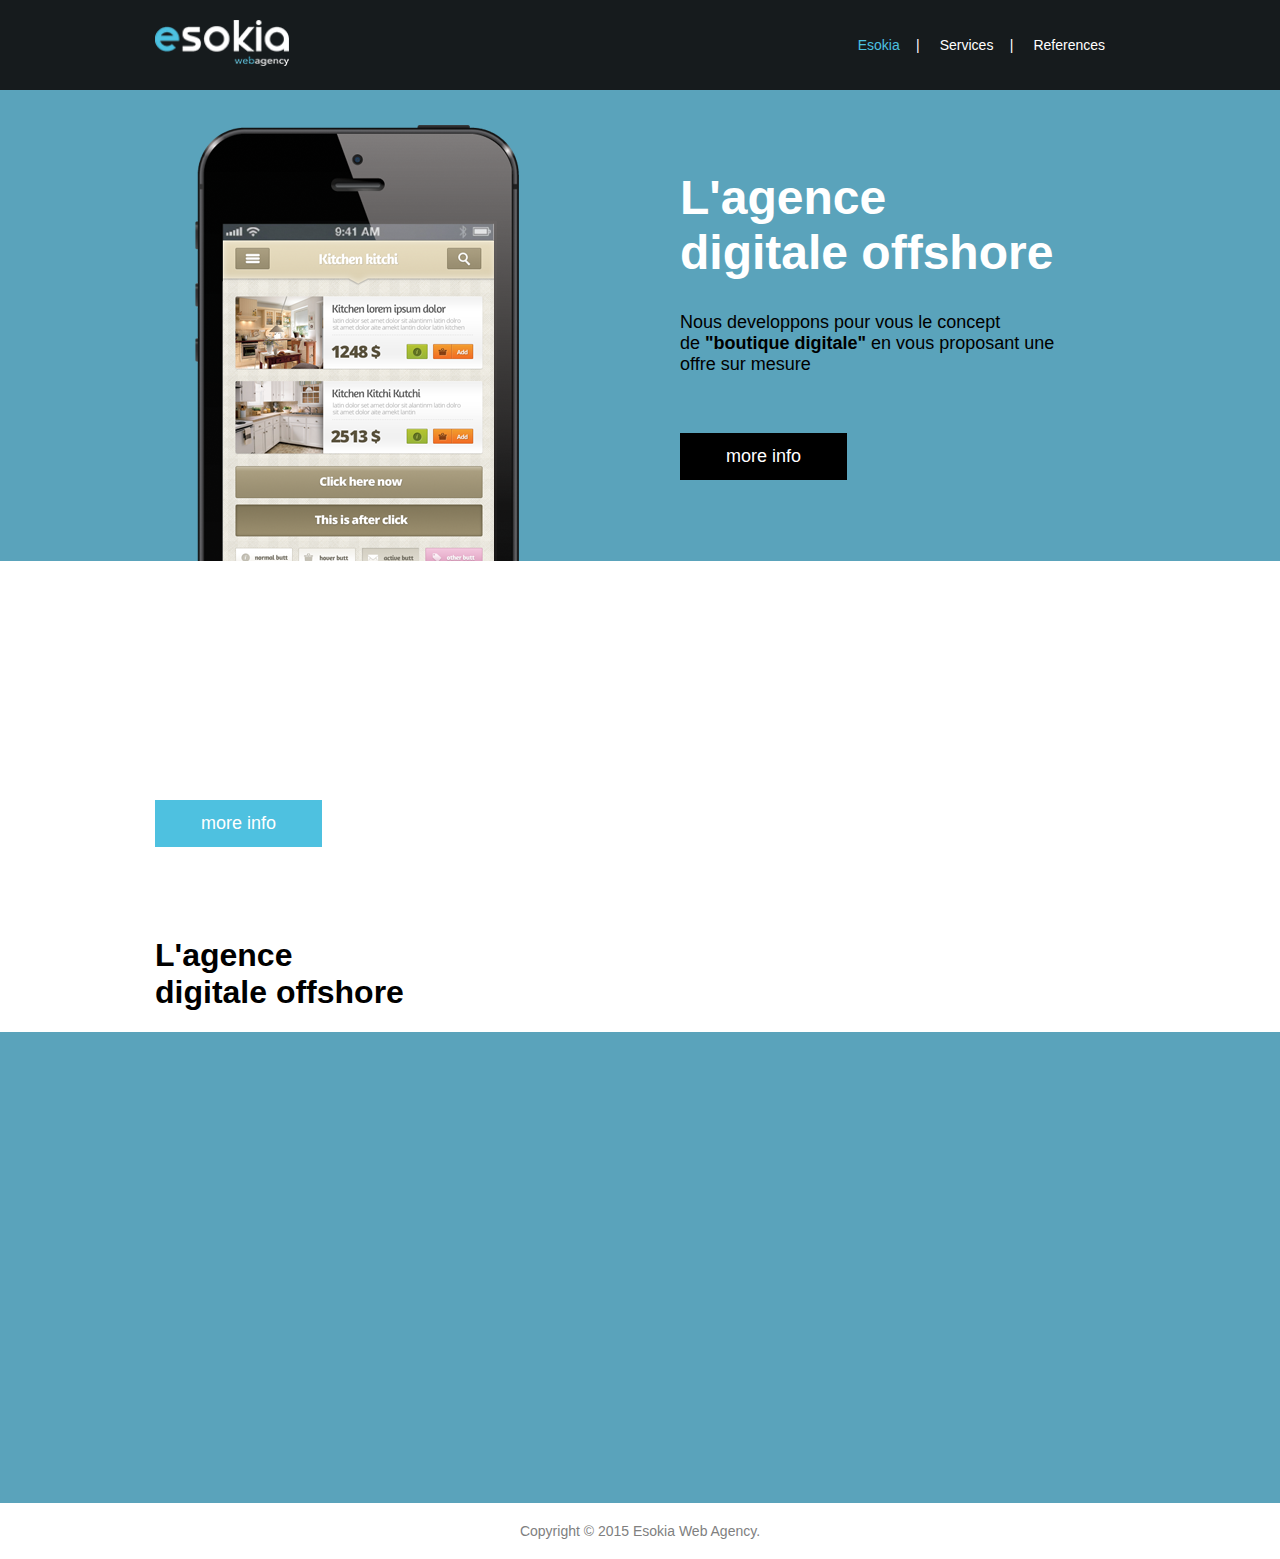
==== index.html @ 16577f8c "first commit" ====
<!DOCTYPE html>
<html lang="en">

<head>
  <meta charset="UTF-8">
  <meta name="viewport" content="width=device-width, initial-scale=1.0">
  <link rel="stylesheet" href="style.css">
  <title>Esokia Web Agency</title>
</head>

<body>

  <!--class  Header-->
  <header class="header">

    <!--Phone Container-->
    <div class="container">

      <div class="flex header-inner">

        <div class="logo">
          <a href="index.html"><img src="Image/logo.png" alt="Logo"></a>
        </div>

        <nav class="Nlinks ">
          <ul class="menu-main">
            <li><a href="#" class="white-link active-trail">Esokia</a></li>
            <li><a href="#" class="white-link">Services</a></li>
            <li><a href="#" class="white-link">References</a></li>
          </ul>
          <div>
        </nav>

      </div>
    </div>
  </header>



  <!--class-->
  <div class="banner">

    <!--container-->
    <div class="container">
      <div class="flex banner-inner">
        <div class="banner-image">
          <img src="Image/phone.PNG" alt="phone">

        </div>

        <div class="banner-content">
          <h1 class="heading-1 color-white">L'agence <br> digitale offshore</h1>

          <p class="paragraph-1 color-black">Nous developpons pour vous le concept <br> de <b>"boutique digitale"</b> en vous
            proposant une <br> offre sur mesure</p>

          <button class="button info-button">more info</button>
        </div>
      </div>
    </div>
    </section>
    </div>
  </div>









  <!--Our Services-->
   <!--class-->
  <div class="service">

 <!--container-->
<div class="container">
  <div class="one"></div>
  <button class="button  service-info-button">more info</button>
  <h1 class="white-text">L'agence <br> digitale offshore</h1>

</div>
</div>



 <!--Contactez-Nous-->

  <!--class-->
  <div class="banner">

    <!--container-->
    <div class="container">
<div class="header-contact"> 
<div >
</div>

  </div>
  </div>
</div>

 
  





  <footer class="footer">
    <p class="copyright">Copyright © 2015 Esokia Web Agency.</p>
  </footer>
</body>

</html>
---- style.css ----
*
*:before,
*:after {
  -webkit-box-sizing: border-box;
  box-sizing: border-box;
}

.container {
  width: 100%;
  max-width: 970px;
  margin: 0 auto;
  padding: 0 15px;
}

body {
  margin: 0;
  font-family: Arial, sans-serif;

}

.header {
  background-color: #161b1d;
  display: flex;
  align-items: center;
  justify-content: space-between;
  max-width: 1600px;
  min-height: 90px;
}


.button{
  border: none;
  text-align: center;
  text-decoration: none;
  display: inline-block;
  cursor: pointer;  
}


.info-button{
  background-color: black;
  color: white;
  padding: 13px 46px;
  margin: 40px 0 68px 0;
  font-size: 18px;
  }
  

.logo img {
  width: 134px;
  height: auto;
}

.Nlinks {
  display: flex;
  align-items: center;
  font-size: 14px;
  font-style: Arial;
}


.white-link {

  color: white;
  text-decoration: none;
}

.active-trail {
  color: #4cc0e0;
}


.menu-main {
  display: flex;
  list-style: none;
  margin: 0;
  padding: 0;
}

.menu-main li {
  padding: 0 20px;
  position: relative;

}

.menu-main li:not(:last-child)::after {
  content: "|";
  position: absolute;
  right: 0;
  top: 0;
  color: white;
}


.flex {
  display: flex;
}

.header-inner {
  justify-content: space-between;
  align-items: center;
}



/*Phone Section*/


.banner {
  background-color: #5aa3bb;
  display: flex;
  align-items: flex-end;
  justify-content: space-between;
  max-width: 1600px;
  min-height: 471px;
}

.banner-inner {
  justify-content: space-between;
  align-items: center;
}


.banner-image {
  flex: 1;
  margin: 0 40px;
}

.banner-image img{
  display: block;
}

.banner-content {
  flex: 1;
}

.color-white{
  color: white;
}


.heading-1 {
 font-size: 48px;
}

.paragraph-1{
  font-size: 18px;
}

.color-black{
  color: black;
}







/*  Our Services */

.sercon .white-text{
  color: black;
}
.service {
  background-color: white;
  display: flex;
  align-items: flex-end;
  justify-content: space-between;
  max-width: 1600px;
  min-height: 471px;
}


.service-info-button{
  font-size: 18px;
  color: white;
  background-color:#4ec1e0;
  margin: 40px 0 68px 0;
  padding: 13px 46px;
}

/*  Footer */

.footer {
  background-color: white;
  color: grey;
  text-align: center;
  padding: 20px 0;
}


.footer .copyright {
  font-size: 14px;
  margin: 0;

}
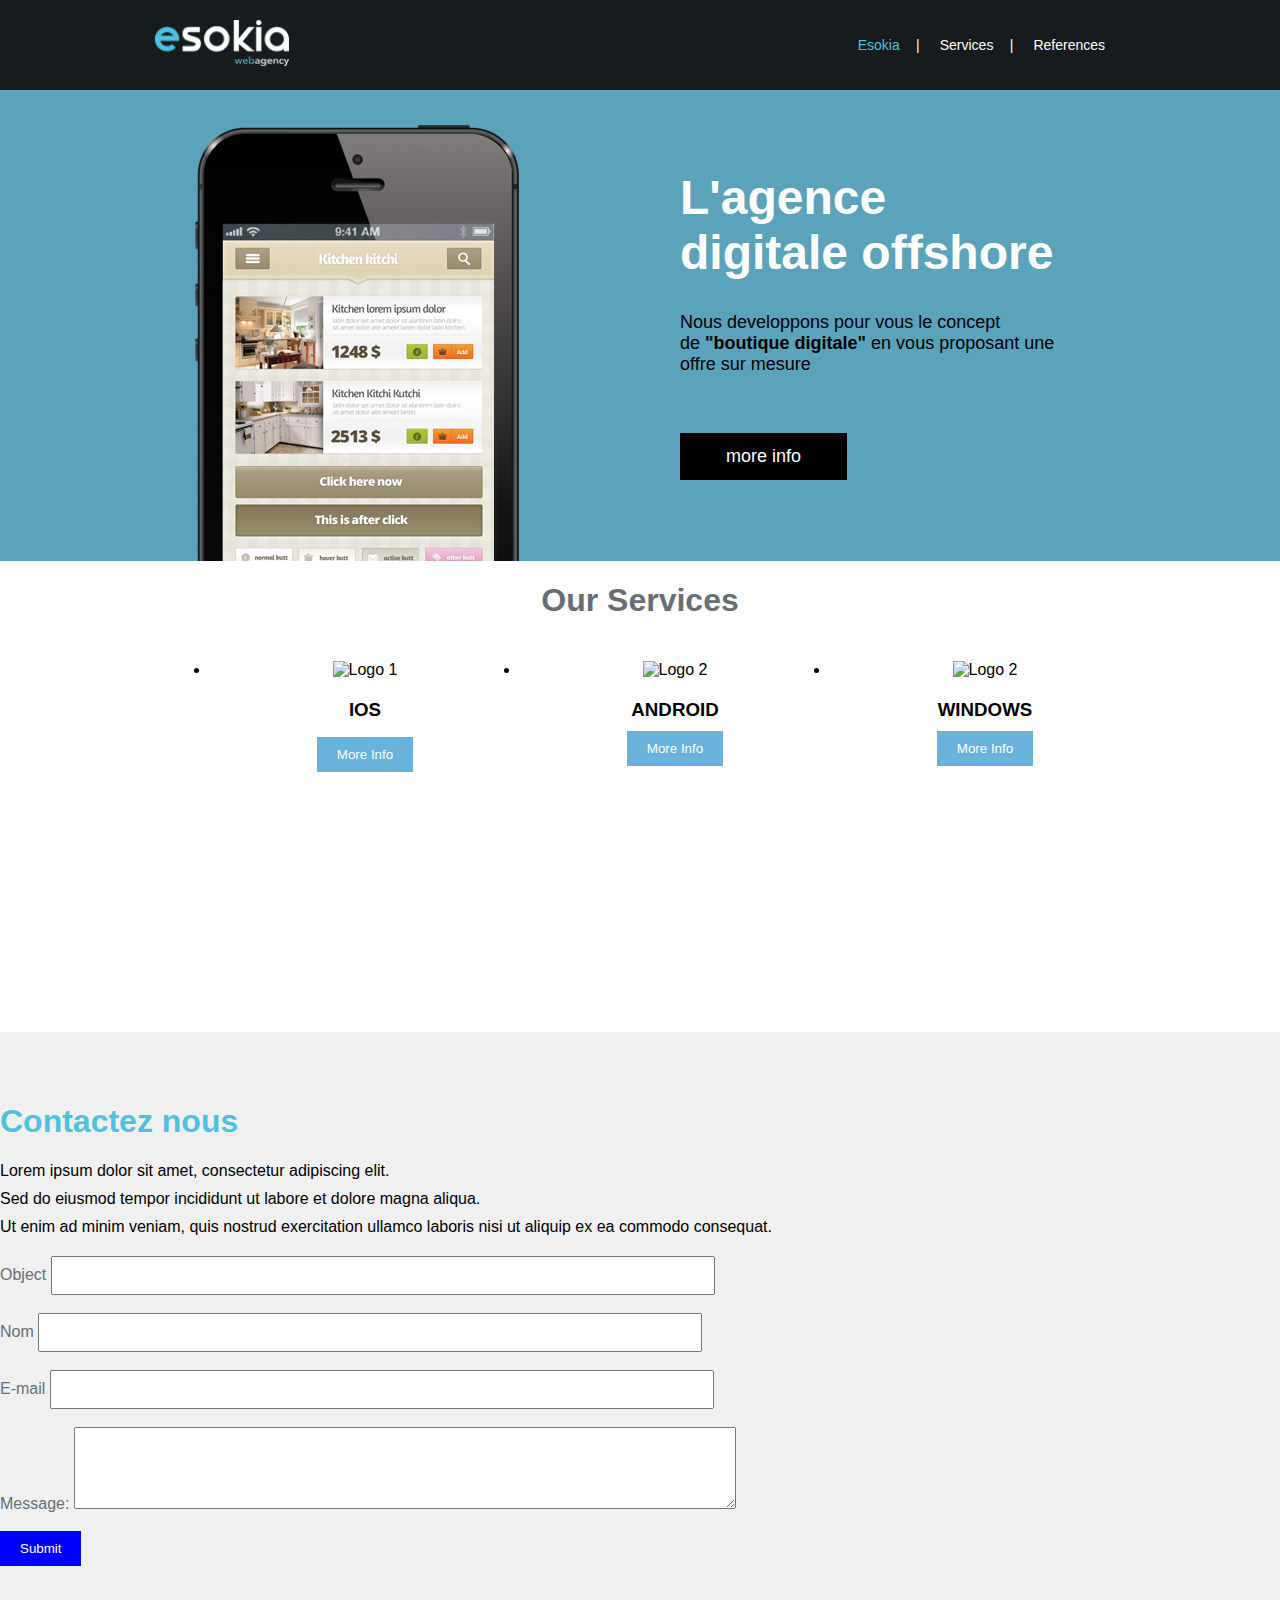
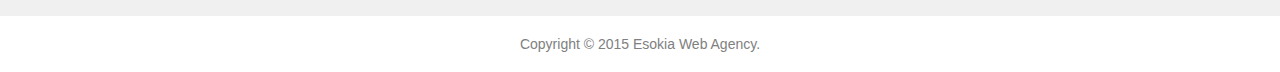
==== commit d3c9cea8: "commit 3 Our Service" ====
--- a/index.html
+++ b/index.html
@@ -50,62 +50,84 @@
 
         <div class="banner-content">
           <h1 class="heading-1 color-white">L'agence <br> digitale offshore</h1>
-
-          <p class="paragraph-1 color-black">Nous developpons pour vous le concept <br> de <b>"boutique digitale"</b> en vous
-            proposant une <br> offre sur mesure</p>
+          <p class="paragraph-1 color-black">Nous developpons pour vous le concept <br> de <b>"boutique digitale"</b>
+            en vous proposant une <br> offre sur mesure</p>
 
           <button class="button info-button">more info</button>
         </div>
       </div>
     </div>
     </section>
+  </div>
+  </div>
+
+
+
+
+  <!--Our Services-->
+  <div class="service">
+    <div class="container">
+      <h1 class="one">Our Services</h1>
+
+      <!-- <button class="button  service-info-button">more info</button> -->
+
+      <div class="container">
+        <ul class="columns">
+          <li class="column">
+            <img src="logo1.png" alt="Logo 1">
+            <h3>IOS</h3>
+            <p> </p>
+            <button> More Info</button>
+          </li>
+          <li class="column">
+            <img src="logo2.png" alt="Logo 2">
+            <h3>ANDROID</h3>
+            <button>More Info</button>
+          </li>
+          <li class="column">
+            <img src="logo2.png" alt="Logo 2">
+            <h3>WINDOWS</h3>
+            <button>More Info</button>
+          </li>
+        </ul>
+      </div>
     </div>
   </div>
 
 
 
+  <!--Contactez-Nous-->
+
+  <div class="  contact-banner">
+    <h1 class="centered-h1 blue-text">Contactez nous</h1>
+    <p class="contact-paragraph">Lorem ipsum dolor sit amet, consectetur adipiscing elit.</p>
+    <p class="contact-paragraph">Sed do eiusmod tempor incididunt ut labore et dolore magna aliqua.</p>
+    <p class="contact-paragraph">Ut enim ad minim veniam, quis nostrud exercitation ullamco laboris nisi ut aliquip ex
+      ea commodo consequat.</p>
 
 
 
-
-
-
-  <!--Our Services-->
-   <!--class-->
-  <div class="service">
-
- <!--container-->
-<div class="container">
-  <div class="one"></div>
-  <button class="button  service-info-button">more info</button>
-  <h1 class="white-text">L'agence <br> digitale offshore</h1>
-
-</div>
-</div>
-
-
-
- <!--Contactez-Nous-->
-
-  <!--class-->
-  <div class="banner">
-
-    <!--container-->
-    <div class="container">
-<div class="header-contact"> 
-<div >
-</div>
-
+    <form class="contact-form">
+      <div class="form-row">
+        <label for="name">Object</label>
+        <input type="text" id="name" name="name" required>
+      </div>
+      <div class="form-row">
+        <label for="email">Nom</label>
+        <input type="email" id="email" name="email" required>
+      </div>
+      <div class="form-row">
+        <label for="subject">E-mail</label>
+        <input type="text" id="subject" name="subject" required>
+      </div>
+      <div class="form-row">
+        <label for="message">Message:</label>
+        <textarea id="message" name="message" rows="4" required></textarea>
+      </div>
+      <button type="submit" class="submit-button">Submit</button>
+    </form>
   </div>
   </div>
-</div>
-
- 
-  
-
-
-
-
 
   <footer class="footer">
     <p class="copyright">Copyright © 2015 Esokia Web Agency.</p>
--- a/style.css
+++ b/style.css
@@ -1,5 +1,4 @@
-*
-*:before,
+* *:before,
 *:after {
   -webkit-box-sizing: border-box;
   box-sizing: border-box;
@@ -28,23 +27,23 @@
 }
 
 
-.button{
+.button {
   border: none;
   text-align: center;
   text-decoration: none;
   display: inline-block;
-  cursor: pointer;  
-}
-
-
-.info-button{
+  cursor: pointer;
+}
+
+
+.info-button {
   background-color: black;
   color: white;
   padding: 13px 46px;
   margin: 40px 0 68px 0;
   font-size: 18px;
-  }
-  
+}
+
 
 .logo img {
   width: 134px;
@@ -126,7 +125,7 @@
   margin: 0 40px;
 }
 
-.banner-image img{
+.banner-image img {
   display: block;
 }
 
@@ -134,20 +133,20 @@
   flex: 1;
 }
 
-.color-white{
+.color-white {
   color: white;
 }
 
 
 .heading-1 {
- font-size: 48px;
-}
-
-.paragraph-1{
+  font-size: 48px;
+}
+
+.paragraph-1 {
   font-size: 18px;
 }
 
-.color-black{
+.color-black {
   color: black;
 }
 
@@ -159,26 +158,73 @@
 
 /*  Our Services */
 
-.sercon .white-text{
+.sercon .white-text {
   color: black;
 }
+
 .service {
   background-color: white;
   display: flex;
-  align-items: flex-end;
+  align-items: flex-start;
   justify-content: space-between;
   max-width: 1600px;
   min-height: 471px;
 }
 
 
-.service-info-button{
+.service-info-button {
   font-size: 18px;
   color: white;
-  background-color:#4ec1e0;
+  background-color: #4ec1e0;
   margin: 40px 0 68px 0;
   padding: 13px 46px;
 }
+
+.one {
+  text-align: center;
+  color: #676f75;
+}
+
+
+ 
+.columns {
+  display: flex;
+  justify-content: space-between;
+}
+
+.column {
+  flex: 1;
+  text-align: center;
+  padding: 20px;
+}
+
+.column img {
+  max-width: 100px;
+  margin-bottom: 10px;
+}
+
+.column h3 {
+  margin: 10px 0;
+}
+
+.column button {
+  background-color: #69b2dc;
+  color: white;
+  border: none;
+  padding: 10px 20px;
+  cursor: pointer;
+}
+
+
+
+
+
+
+
+
+
+
+
 
 /*  Footer */
 
@@ -198,3 +244,59 @@
 
 
 
+
+/* Contactez-Nous */
+ 
+
+.contact-banner {
+  background-color: #f0f0f0;
+  padding: 50px 0;
+}
+
+.blue-text {
+  color: #4ec1e0;
+}
+
+.contact-paragraph {
+  font-size: 0 auto;
+  font-family: Arial, sans-serif;
+  margin: 10px 0;
+}
+
+
+
+
+
+
+
+.contact-form {
+  margin-top: 20px;
+}
+
+.form-row {
+  margin-bottom: 18px;
+}
+
+.form-row label {
+  
+  font-weight: none;
+  color: #676f75;
+}
+
+.form-row input,
+.form-row textarea {
+  width: 50%;
+  padding: 10px;
+}
+
+.submit-button {
+  background-color: blue;
+  color: white;
+  padding: 10px 20px;
+  border: none;
+  cursor: pointer;
+}
+
+.submit-button:hover {
+  background-color: darkblue;
+}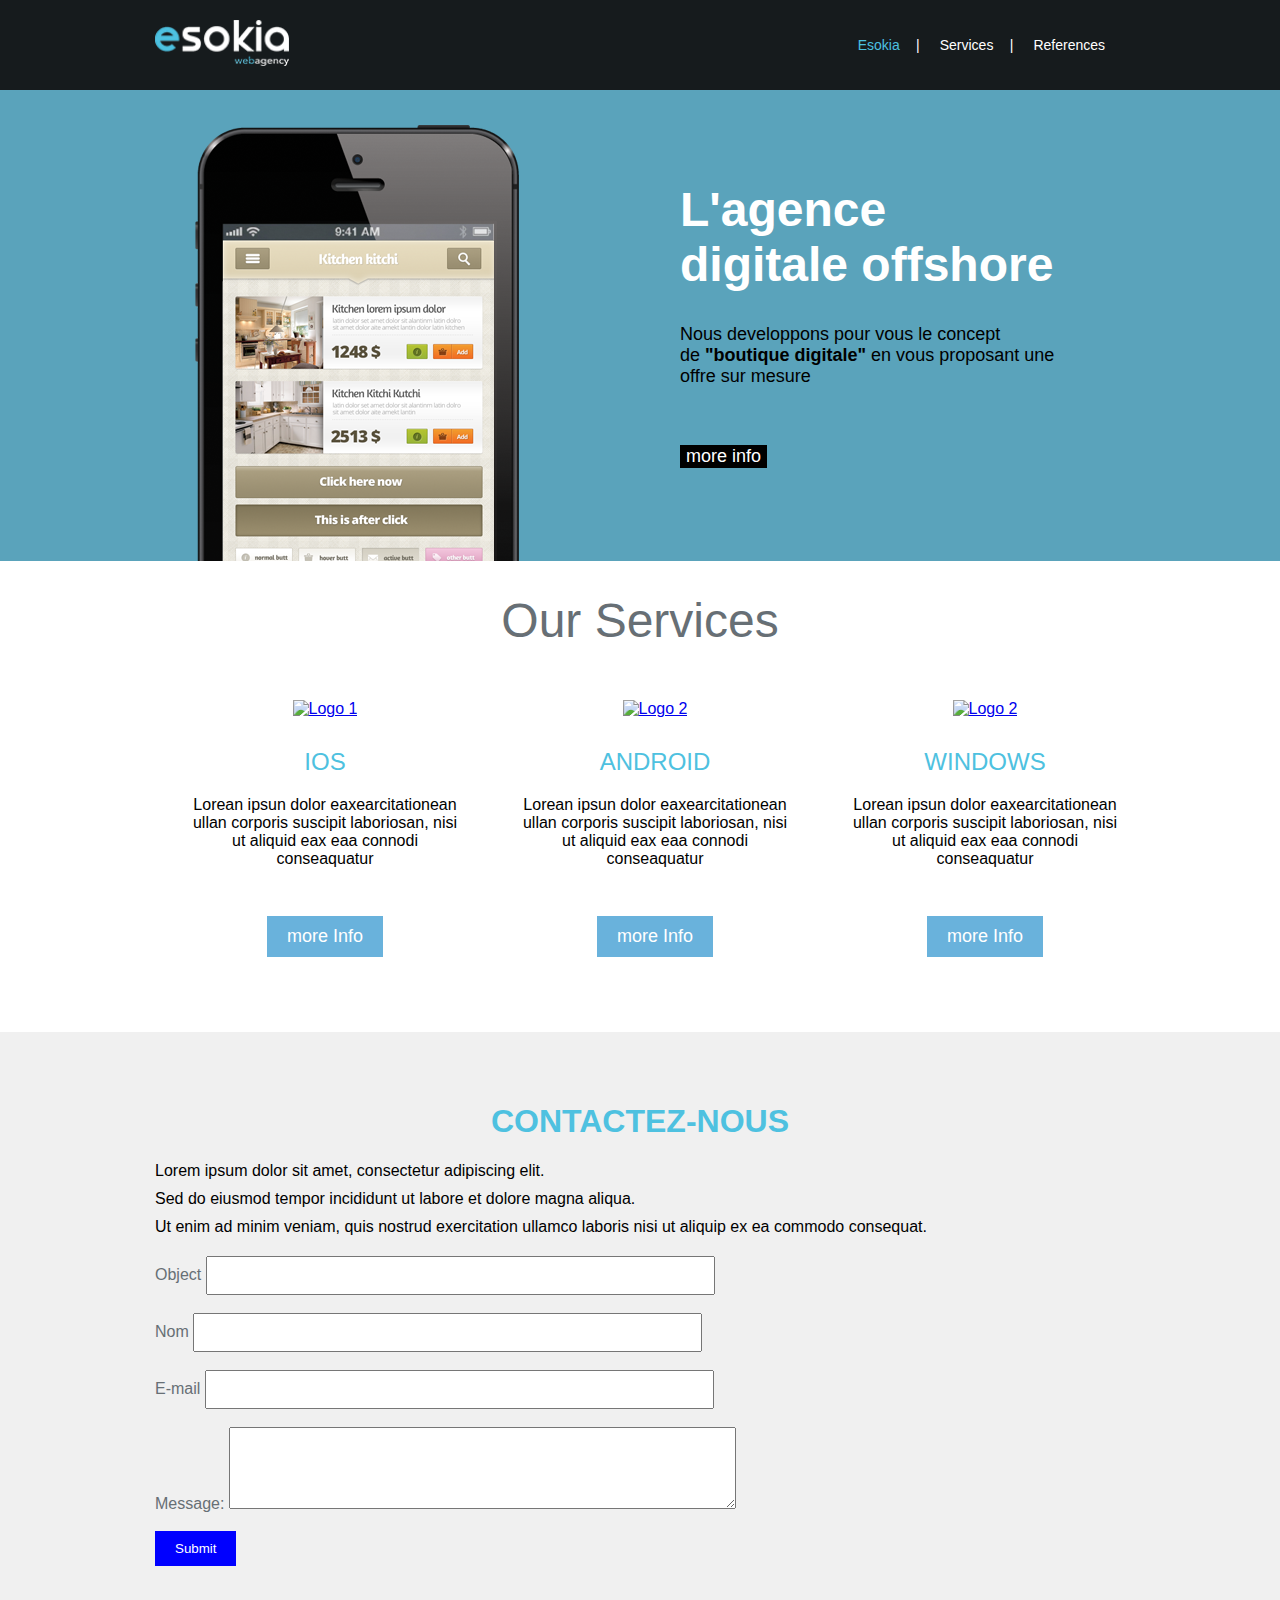
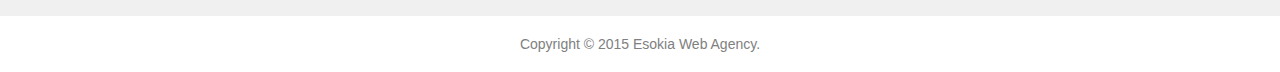
==== commit 916c25d7: "commit 3.1 Our Service" ====
--- a/index.html
+++ b/index.html
@@ -67,27 +67,35 @@
   <!--Our Services-->
   <div class="service">
     <div class="container">
-      <h1 class="one">Our Services</h1>
-
-      <!-- <button class="button  service-info-button">more info</button> -->
+      <h1 class="heading-1 service-heading">Our Services</h1>
 
       <div class="container">
-        <ul class="columns">
+        <ul class="all-columns">
+
           <li class="column">
-            <img src="logo1.png" alt="Logo 1">
-            <h3>IOS</h3>
-            <p> </p>
-            <button> More Info</button>
+            <a href="index.html"> <img src="logo1.png" alt="Logo 1"> </a>
+            <h2 class="logo-title">IOS</h2>
+            <p> Lorean ipsun dolor eaxearcitationean ullan corporis suscipit laboriosan, nisi ut aliquid eax
+              eaa connodi conseaquatur</p>
+            <button class="button service-info-button"> more Info</button>
           </li>
+
           <li class="column">
-            <img src="logo2.png" alt="Logo 2">
-            <h3>ANDROID</h3>
-            <button>More Info</button>
+            <a href="index.html"> <img src="logo2.png" alt="Logo 2"></a>
+            <h2 class="logo-title">ANDROID </h2>
+            <p> Lorean ipsun dolor eaxearcitationean ullan corporis suscipit laboriosan, nisi ut aliquid eax
+              eaa connodi conseaquatur</p>
+            <button class="button service-info-button">more Info</button>
           </li>
+
           <li class="column">
-            <img src="logo2.png" alt="Logo 2">
-            <h3>WINDOWS</h3>
-            <button>More Info</button>
+            <a href="index.html"> <img src="logo2.png" alt="Logo 2"> </a>
+            <h2 class="logo-title">WINDOWS</h2>
+            <!--check sa-->
+
+            <p> Lorean ipsun dolor eaxearcitationean ullan corporis suscipit laboriosan, nisi ut aliquid eax
+              eaa connodi conseaquatur</p>
+            <button class="button service-info-button">more Info</button>
           </li>
         </ul>
       </div>
@@ -97,9 +105,10 @@
 
 
   <!--Contactez-Nous-->
-
-  <div class="  contact-banner">
-    <h1 class="centered-h1 blue-text">Contactez nous</h1>
+  
+  <div class=" contact-banner">
+    <div class="container">
+    <h1 class="centered-h1 blue-text"> CONTACTEZ-NOUS </h1>
     <p class="contact-paragraph">Lorem ipsum dolor sit amet, consectetur adipiscing elit.</p>
     <p class="contact-paragraph">Sed do eiusmod tempor incididunt ut labore et dolore magna aliqua.</p>
     <p class="contact-paragraph">Ut enim ad minim veniam, quis nostrud exercitation ullamco laboris nisi ut aliquip ex
--- a/style.css
+++ b/style.css
@@ -39,9 +39,9 @@
 .info-button {
   background-color: black;
   color: white;
-  padding: 13px 46px;
   margin: 40px 0 68px 0;
   font-size: 18px;
+  
 }
 
 
@@ -158,10 +158,7 @@
 
 /*  Our Services */
 
-.sercon .white-text {
-  color: black;
-}
-
+ 
 .service {
   background-color: white;
   display: flex;
@@ -176,20 +173,35 @@
   font-size: 18px;
   color: white;
   background-color: #4ec1e0;
-  margin: 40px 0 68px 0;
-  padding: 13px 46px;
-}
-
-.one {
+  margin: 32px 0 0 0;
+  padding: 3px 33px 9px 37px;
+}
+ 
+
+
+.service-heading {
   text-align: center;
   color: #676f75;
-}
-
-
- 
-.columns {
-  display: flex;
-  justify-content: space-between;
+  font-weight: normal;
+
+}
+
+
+
+.all-columns {
+  list-style: none;
+  padding: 0;
+  display: flex;
+  flex-wrap: wrap;
+  gap: 20px;
+}
+
+
+
+
+.logo-title{
+  color: #4ec1e0;
+  font-weight: normal;
 }
 
 .column {
@@ -246,7 +258,7 @@
 
 
 /* Contactez-Nous */
- 
+
 
 .contact-banner {
   background-color: #f0f0f0;
@@ -264,7 +276,10 @@
 }
 
 
-
+.centered-h1 {
+text-align: center;
+ 
+}
 
 
 
@@ -278,7 +293,7 @@
 }
 
 .form-row label {
-  
+
   font-weight: none;
   color: #676f75;
 }
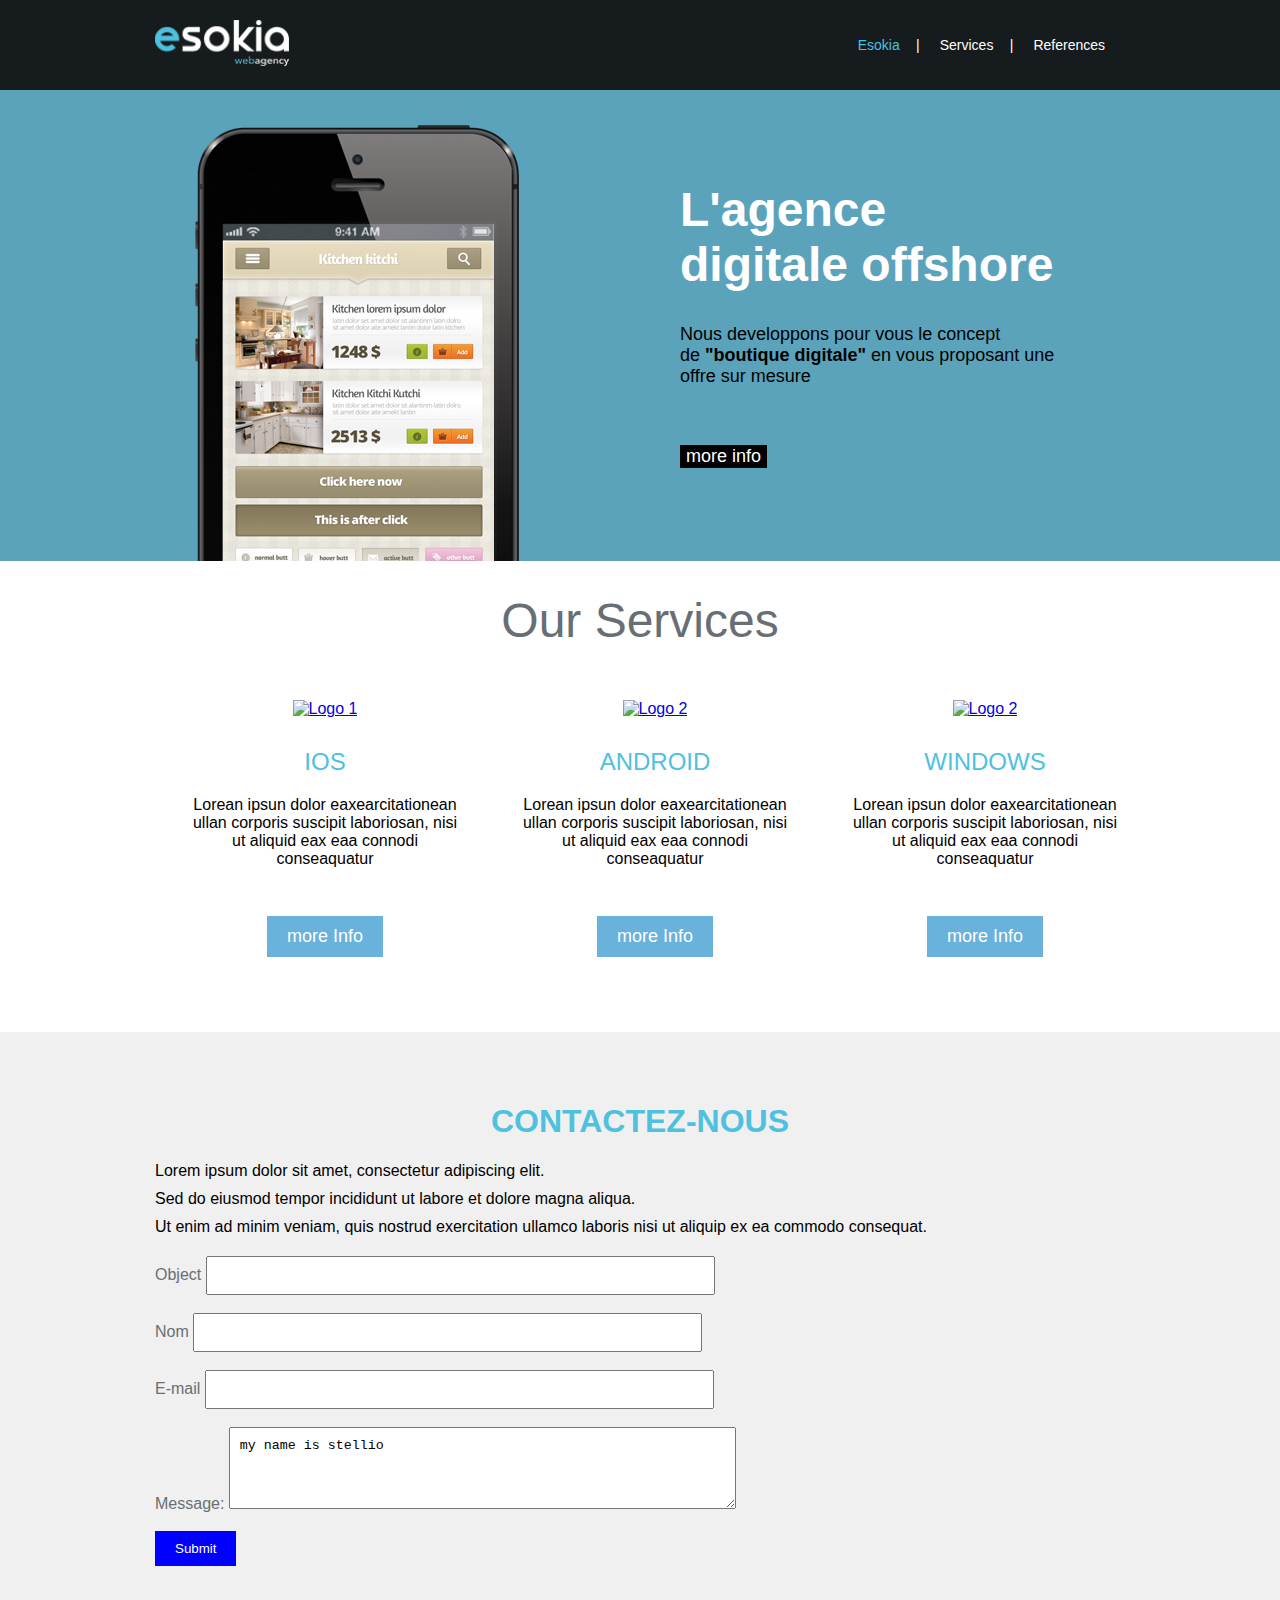
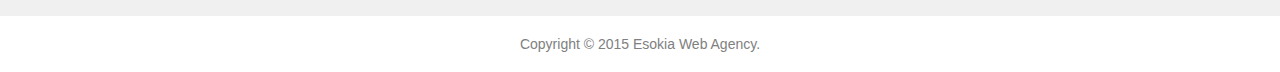
==== commit e66a16af: "push test" ====
--- a/index.html
+++ b/index.html
@@ -131,7 +131,7 @@
       </div>
       <div class="form-row">
         <label for="message">Message:</label>
-        <textarea id="message" name="message" rows="4" required></textarea>
+        <textarea id="message" name="message" rows="4" required>my name is stellio</textarea>
       </div>
       <button type="submit" class="submit-button">Submit</button>
     </form>
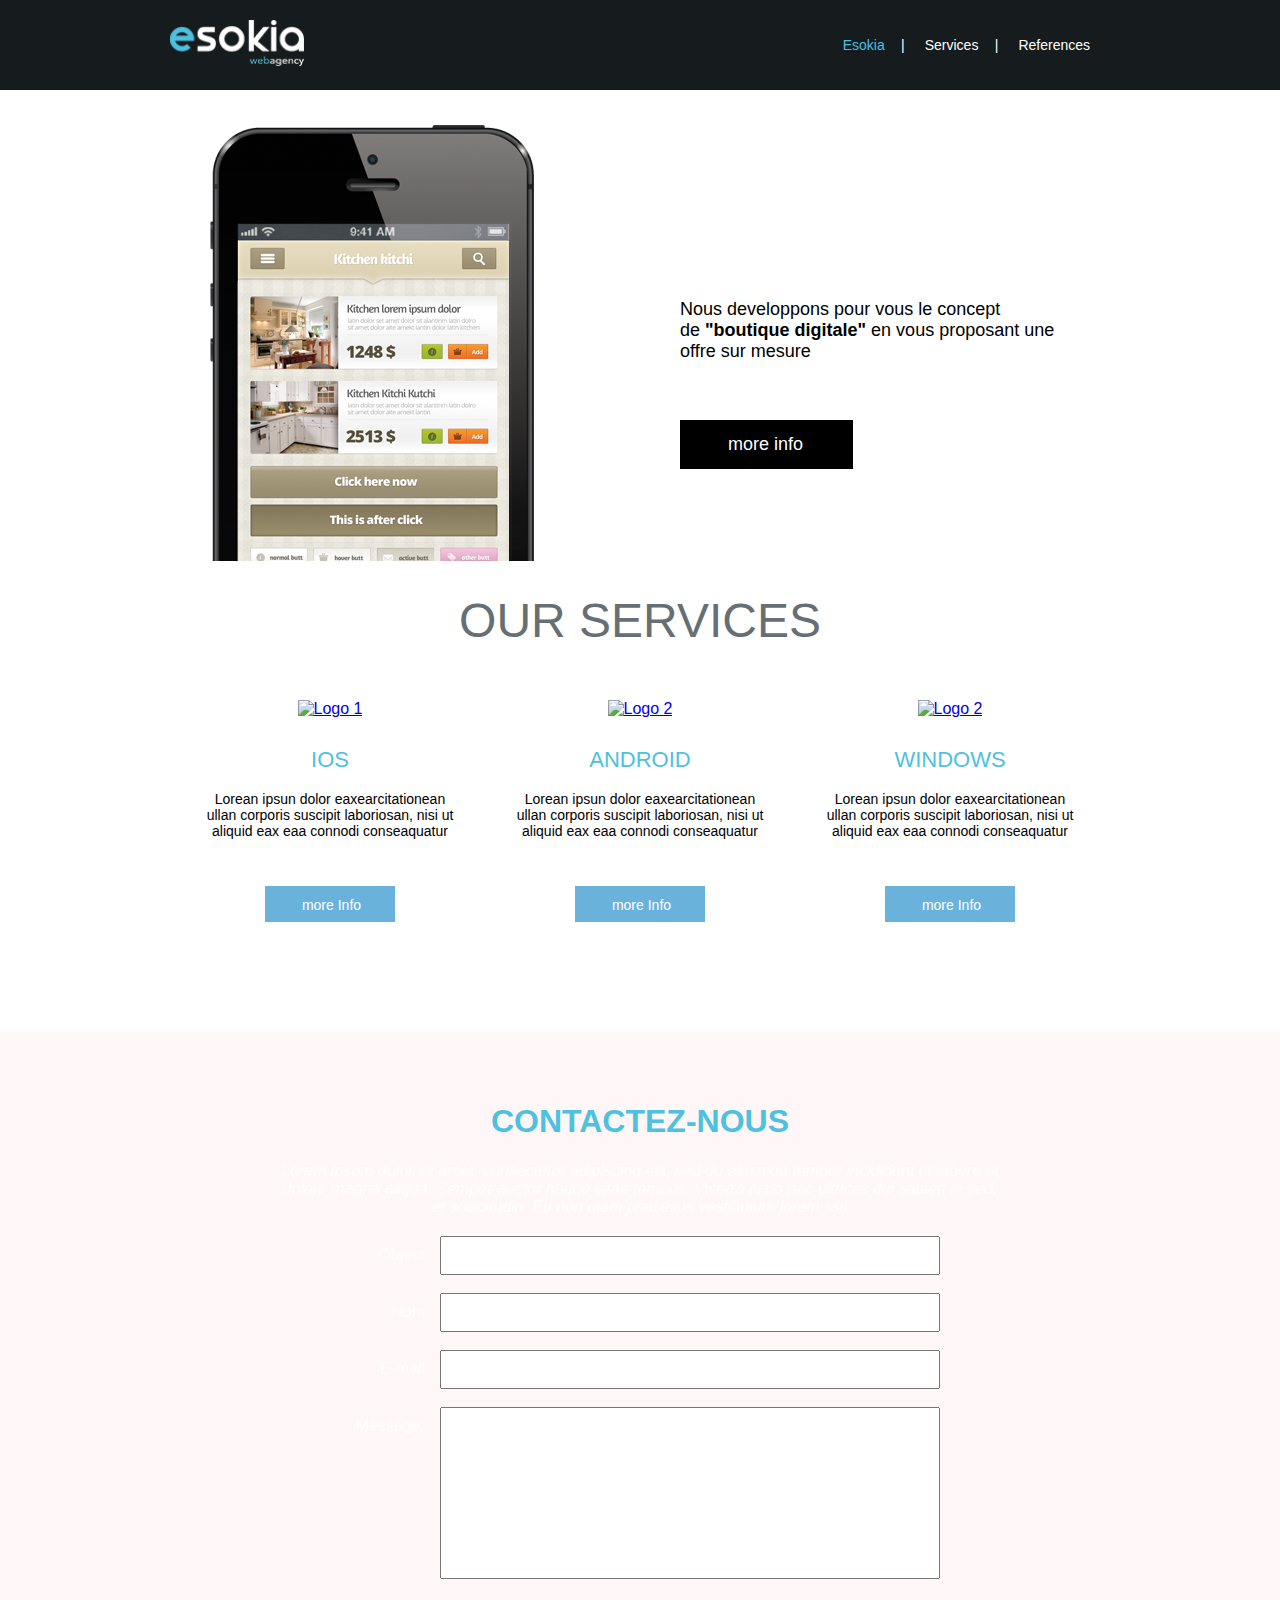
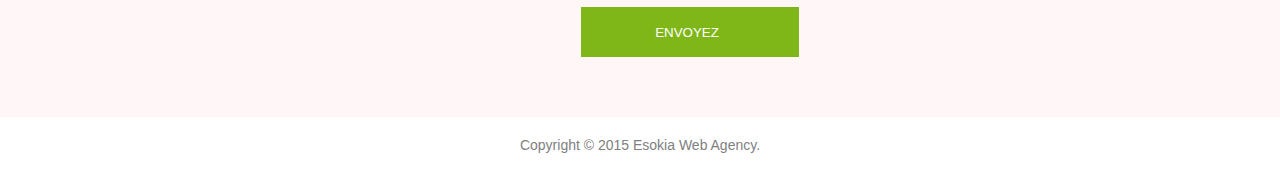
==== commit 1cd6a9f4: "Final" ====
--- a/index.html
+++ b/index.html
@@ -39,10 +39,10 @@
 
   <!--class-->
   <div class="banner">
+    <!--container-->
 
-    <!--container-->
     <div class="container">
-      <div class="flex banner-inner">
+       <div class="flex banner-inner">
         <div class="banner-image">
           <img src="Image/phone.PNG" alt="phone">
 
@@ -67,33 +67,36 @@
   <!--Our Services-->
   <div class="service">
     <div class="container">
-      <h1 class="heading-1 service-heading">Our Services</h1>
+      <h1 class="heading-1 service-heading">OUR SERVICES</h1>
 
       <div class="container">
         <ul class="all-columns">
 
           <li class="column">
-            <a href="index.html"> <img src="logo1.png" alt="Logo 1"> </a>
+            <a href="index.html"> <img src="Image/Logo-1.png" alt="Logo 1"> </a>
             <h2 class="logo-title">IOS</h2>
-            <p> Lorean ipsun dolor eaxearcitationean ullan corporis suscipit laboriosan, nisi ut aliquid eax
+            <p class="our-service-paragraph"> Lorean ipsun dolor eaxearcitationean ullan corporis suscipit laboriosan,
+              nisi ut aliquid eax
               eaa connodi conseaquatur</p>
             <button class="button service-info-button"> more Info</button>
           </li>
 
           <li class="column">
-            <a href="index.html"> <img src="logo2.png" alt="Logo 2"></a>
+            <a href="index.html"> <img src="Image/logo-2.png" alt="Logo 2"></a>
             <h2 class="logo-title">ANDROID </h2>
-            <p> Lorean ipsun dolor eaxearcitationean ullan corporis suscipit laboriosan, nisi ut aliquid eax
+            <p class="our-service-paragraph"> Lorean ipsun dolor eaxearcitationean ullan corporis suscipit laboriosan,
+              nisi ut aliquid eax
               eaa connodi conseaquatur</p>
             <button class="button service-info-button">more Info</button>
           </li>
 
           <li class="column">
-            <a href="index.html"> <img src="logo2.png" alt="Logo 2"> </a>
+            <a href="image/index.html"> <img src="Image/logo-3.png" alt="Logo 2"> </a>
             <h2 class="logo-title">WINDOWS</h2>
-            <!--check sa-->
 
-            <p> Lorean ipsun dolor eaxearcitationean ullan corporis suscipit laboriosan, nisi ut aliquid eax
+
+            <p class="our-service-paragraph"> Lorean ipsun dolor eaxearcitationean ullan corporis suscipit laboriosan,
+              nisi ut aliquid eax
               eaa connodi conseaquatur</p>
             <button class="button service-info-button">more Info</button>
           </li>
@@ -105,37 +108,43 @@
 
 
   <!--Contactez-Nous-->
-  
-  <div class=" contact-banner">
-    <div class="container">
-    <h1 class="centered-h1 blue-text"> CONTACTEZ-NOUS </h1>
-    <p class="contact-paragraph">Lorem ipsum dolor sit amet, consectetur adipiscing elit.</p>
-    <p class="contact-paragraph">Sed do eiusmod tempor incididunt ut labore et dolore magna aliqua.</p>
-    <p class="contact-paragraph">Ut enim ad minim veniam, quis nostrud exercitation ullamco laboris nisi ut aliquip ex
-      ea commodo consequat.</p>
+
+  <div class="container"></div>
+  <div class="contact-banner background-image">
+    <img src="Image/Bckground-image.png" alt="">
+    <div class="contact-banner__inner">
+      <h1 class="centered-h1 blue-text"> CONTACTEZ-NOUS </h1>
+      <p class="contact-paragraph">
+        Lorem ipsum dolor sit amet, consectetur adipiscing elit,
+        sed do eiusmod tempor incididunt ut labore et dolore magna aliqua. Semper auctor neque vitae tempus.
+        Viverra justo nec ultrices dui sapien in sed. et sollicitudin.
+        Eu non diam phasellus vestibulum lorem ssit </p>
 
 
 
-    <form class="contact-form">
-      <div class="form-row">
-        <label for="name">Object</label>
-        <input type="text" id="name" name="name" required>
-      </div>
-      <div class="form-row">
-        <label for="email">Nom</label>
-        <input type="email" id="email" name="email" required>
-      </div>
-      <div class="form-row">
-        <label for="subject">E-mail</label>
-        <input type="text" id="subject" name="subject" required>
-      </div>
-      <div class="form-row">
-        <label for="message">Message:</label>
-        <textarea id="message" name="message" rows="4" required>my name is stellio</textarea>
-      </div>
-      <button type="submit" class="submit-button">Submit</button>
-    </form>
-  </div>
+      <form class="contact-form">
+        <div class="form-row">
+
+          <label for="name">Object</label>
+          <input type="text" id="name" name="name" required>
+        </div>
+        <div class="form-row">
+          <label for="email">Nom</label>
+          <input type="email" id="email" name="email" required>
+        </div>
+        <div class="form-row">
+          <label for="subject">E-mail</label>
+          <input type="text" id="subject" name="subject" required>
+        </div>
+        <div class="form-row">
+          <label for="message">Message:</label>
+          <textarea id="message" name="message" rows="10" required> </textarea>
+        </div>
+        <div class="form-submit">
+          <button type="submit" class="button submit-button">ENVOYEZ</button></div>
+      </form>
+
+    </div>
   </div>
 
   <footer class="footer">
--- a/style.css
+++ b/style.css
@@ -1,4 +1,5 @@
-* *:before,
+*,
+*:before,
 *:after {
   -webkit-box-sizing: border-box;
   box-sizing: border-box;
@@ -41,8 +42,11 @@
   color: white;
   margin: 40px 0 68px 0;
   font-size: 18px;
-  
-}
+  padding: 14px 50px 14px 48px;
+  text-align: center;
+}
+
+
 
 
 .logo img {
@@ -58,11 +62,18 @@
 }
 
 
+
+
 .white-link {
-
   color: white;
   text-decoration: none;
 }
+
+
+.white-link:hover {
+  color: #0077b5;
+}
+
 
 .active-trail {
   color: #4cc0e0;
@@ -106,7 +117,7 @@
 
 
 .banner {
-  background-color: #5aa3bb;
+ background-image: url("Image/Lagence.png");
   display: flex;
   align-items: flex-end;
   justify-content: space-between;
@@ -114,10 +125,21 @@
   min-height: 471px;
 }
 
-.banner-inner {
-  justify-content: space-between;
-  align-items: center;
-}
+
+
+
+
+
+
+
+
+
+
+
+
+
+
+
 
 
 .banner-image {
@@ -158,7 +180,7 @@
 
 /*  Our Services */
 
- 
+
 .service {
   background-color: white;
   display: flex;
@@ -170,13 +192,15 @@
 
 
 .service-info-button {
-  font-size: 18px;
+  font-size: 14px;
   color: white;
   background-color: #4ec1e0;
-  margin: 32px 0 0 0;
-  padding: 3px 33px 9px 37px;
-}
- 
+  margin: 33px 0 33px 0;
+  padding: 11px 34px 9px 37px;
+  max-width: 135px;
+
+}
+
 
 
 .service-heading {
@@ -199,9 +223,10 @@
 
 
 
-.logo-title{
+.logo-title {
   color: #4ec1e0;
   font-weight: normal;
+  font-size: 22px;
 }
 
 .column {
@@ -223,12 +248,15 @@
   background-color: #69b2dc;
   color: white;
   border: none;
-  padding: 10px 20px;
+  padding: 13x 45px 0 35px;
   cursor: pointer;
 }
 
 
-
+.our-service-paragraph {
+  font-size: 14px;
+  font-family: Arial, Helvetica, sans-serif;
+}
 
 
 
@@ -259,59 +287,124 @@
 
 /* Contactez-Nous */
 
-
 .contact-banner {
-  background-color: #f0f0f0;
+
   padding: 50px 0;
 }
+
 
 .blue-text {
   color: #4ec1e0;
 }
 
 .contact-paragraph {
+  color: white;
   font-size: 0 auto;
-  font-family: Arial, sans-serif;
+
+  font-style: italic;
   margin: 10px 0;
+  width: 100%;
+  max-width: 726px;
+  text-align: center;
+  margin: 0 auto;
+
+  text-align: center;
 }
 
 
 .centered-h1 {
-text-align: center;
- 
-}
-
+  text-align: center;
+
+}
 
 
 
 .contact-form {
-  margin-top: 20px;
+  width: 100%;
+  text-align: center;
+  max-width: 600px;
+  margin: 20px auto 0;
 }
 
 .form-row {
+  display: flex;
   margin-bottom: 18px;
+
+
 }
 
 .form-row label {
-
-  font-weight: none;
-  color: #676f75;
+  width: 100%;
+  color: white;
+  flex: 0 0 100px;
+  max-width: 100px;
+  text-align: right;
+  padding: 10px 15px 0 0;
 }
 
 .form-row input,
 .form-row textarea {
-  width: 50%;
+  width: 100%;
+  max-width: calc(100% - 100px);
   padding: 10px;
-}
+  flex: 0 0 calc(100% - 100px);
+
+
+}
+
+.form-row textarea {
+  resize: none;
+}
+
 
 .submit-button {
-  background-color: blue;
-  color: white;
-  padding: 10px 20px;
+  background-color: #7fb618;
+  color: white;
+  padding: 18px 80px 17px 74px;
   border: none;
   cursor: pointer;
-}
-
-.submit-button:hover {
-  background-color: darkblue;
+
+
+}
+
+.form-submit {
+  width: 100%;
+  max-width: calc(100% - 100px);
+  padding: 10px;
+  margin-left: 100px;
+
+}
+
+/*Overlay Image*/
+
+.contact-banner {
+  position: relative;
+  overflow: hidden;
+}
+
+.contact-banner::before {
+  content: "";
+  display: block;
+  position: absolute;
+  top: 0;
+  left: 0;
+  width: 100%;
+  height: 100%;
+  background-color: rgba(255, 240, 240, 0.5);
+  z-index: 1;
+}
+
+.contact-banner img {
+  display: block;
+  min-height: 100%;
+  min-width: 100%;
+  position: absolute;
+  top: 0;
+  left: 0;
+  object-fit: cover;
+}
+
+.contact-banner__inner {
+  z-index: 1;
+  position: relative;
 }